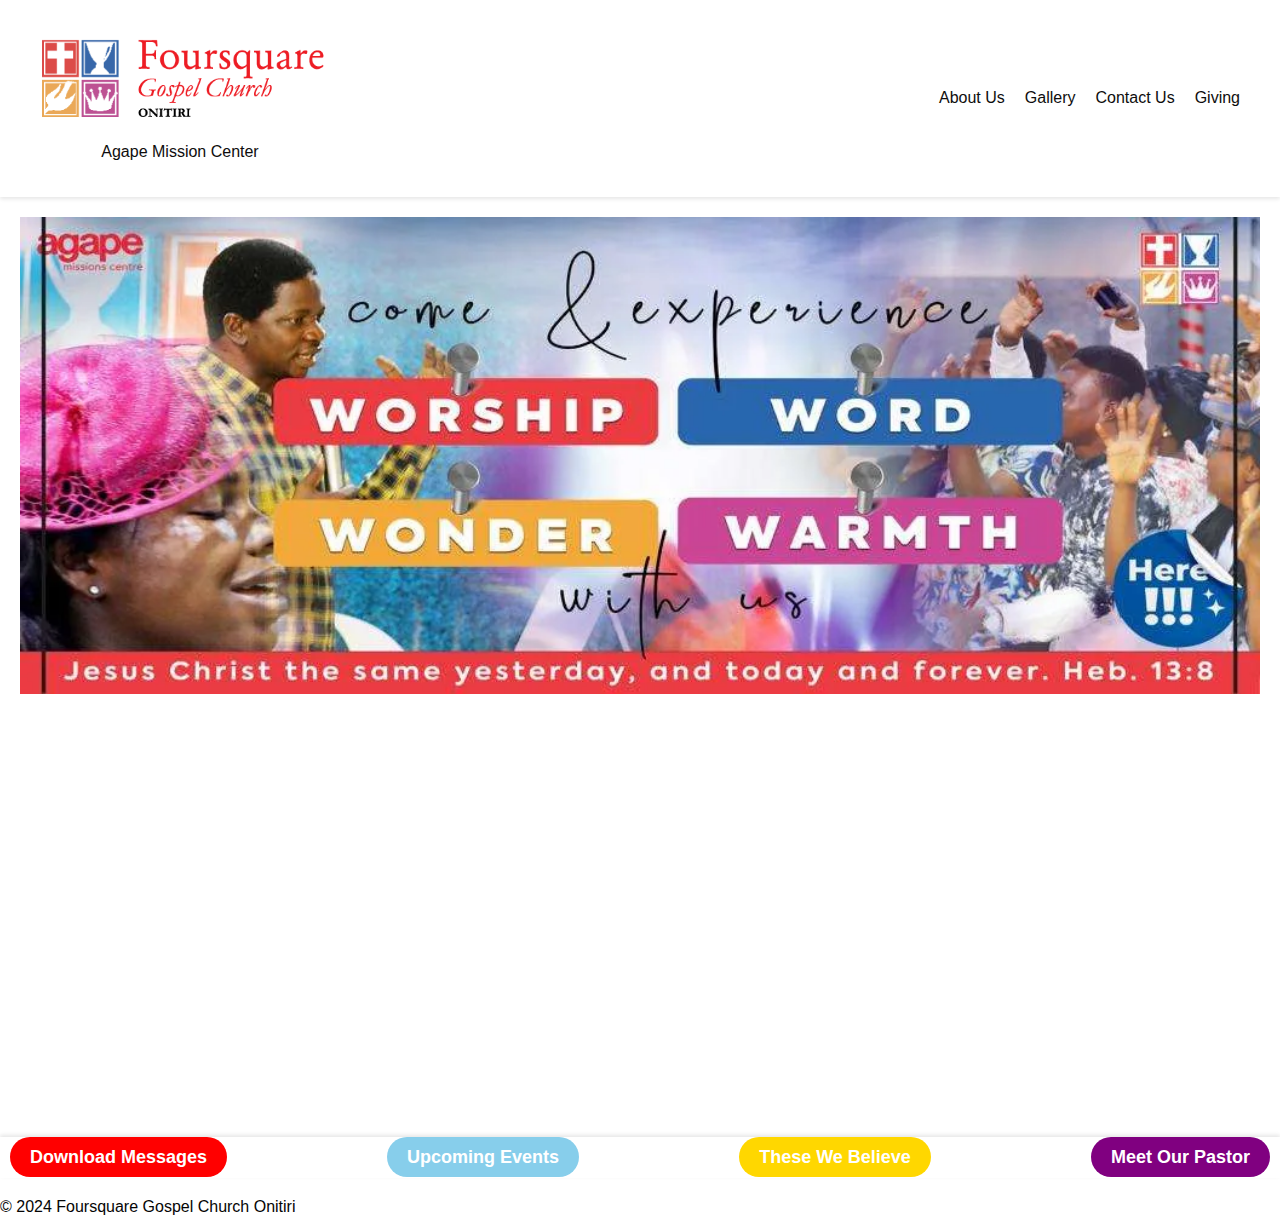
==== index.html @ 999c043f "Add files via upload" ====
<!DOCTYPE html>
<html lang="en">
<head>
    <meta charset="UTF-8">
    <meta name="viewport" content="width=device-width, initial-scale=1.0">
    <title>Foursquare Gospel Church Onitiri</title>
    <link rel="stylesheet" href="https://cdnjs.cloudflare.com/ajax/libs/font-awesome/5.15.4/css/all.min.css">
    <link rel="stylesheet" href="styles.css">
    <link rel="icon" type="image/x-icon" href="/media/logoforbar.jpg">
</head>
<body>
    <header>
        <div class="logo">
            <a href="index.html">
                <img src="media/ONITIRI-LOGO-ASSETS-1.png" alt="Foursquare Gospel Church Onitiri Logo">
            </a>
            <p class="ChurchName">Agape Mission Center</p>
        </div>
        <nav class="nav-horizontal">
            <ul>
                <li><a href="about-us.html">About Us</a></li>
                <li><a href="gallary.html">Gallery</a></li>
                <li><a href="contact.html">Contact Us</a></li>
                <li><a href="giving.html">Giving</a></li>
            </ul>
        </nav>
    </header>
    <main>
        <section class="background-slider">
            <div class="background-images">
                <img src="media/churchbanner.jpg" alt="Background Image">
            </div>
        </section>
    </main>
    <footer>
        <div class="footer-content">
            <div class="Navigations">
                <div class="download">
                    <h4><a href="https://t.me/fgconitiri" style="background-color: red;">Download Messages</a></h4>
                </div>
                <div class="events">
                    <h4><a href="Upcoming-Event.html" style="background-color: #87ceeb;">Upcoming Events</a></h4>
                </div>
                <div class="beliefs">
                    <h4><a href="believe.html" style="background-color: gold;">These We Believe</a></h4>
                </div>
                <div class="meet-our-pastor">
                    <h4><a href="meet-our-pastor.html" style="background-color: purple;">Meet Our Pastor</a></h4>
                </div>
            </div>
        </div>
    </footer>
    <p class="copy">&copy; 2024 Foursquare Gospel Church Onitiri</p>
</body>
</html>
---- styles.css ----
/* Existing styles remain unchanged */

body {
  font-family: Arial, sans-serif;
  margin: 0;
  padding: 0;
  background-color: #fff; /* Set background color to white */
}

header {
  color: #0e0d0d; 
  padding: 20px;
  display: flex;
  justify-content: space-between;
  align-items: center;
  background-color: #fff; /* White background */
  box-shadow: 0px 2px 4px rgba(0, 0, 0, 0.1); /* Shadow effect */
}

.logo {
  display: flex;
  flex-direction: column;
  justify-content: center; 
  align-items: center; 
}

.logo img {
  width: 100%; 
  max-width: 320px; 
}

.ChurchName {
  margin-top: 3px; 
}

nav ul {
  display: flex;
  list-style-type: none;
  padding: 0;
}

nav li {
  margin-right: 20px;
}

nav a {
  text-decoration: none;
  color: #0e0d0d;
}

nav a:hover {
  text-decoration: underline;
}

main {
  padding: 20px;
}

.background-slider {
  overflow: hidden;
}

.background-images {
  position: relative;
  width: 100%;
  height: 100vh; /* Set height to full viewport height */
}

.background-images img {
  position: absolute;
  top: 0;
  left: 0;
  width: 100%;
  height: auto;
  object-fit: cover; /* Ensure the image covers the entire container */
}

footer {
  background-color: #fff; /* White background */
  color: #050505; /* Dark gray text color */
  padding: 10px;
  text-align: center;
  box-shadow: 0px -2px 4px rgba(0, 0, 0, 0.1); /* Shadow effect */
}

.Navigations {
  display: flex;
  justify-content: space-between;
  background-color: #fff; /* White background */
  padding: 0px 0;
  
}

.Navigations h4 {
  margin: 0;
}

.copy {
  margin-top: 20px;
  color: #050505; /* Dark gray text color */
}

/* Additional Styles for UI/UX Enhancement */
h4 {
  font-weight: bold;
  font-size: 18px;
}

h4 a {
  text-decoration: none;
  color: #fff; /* White text color */
  padding: 10px 20px; /* Add padding to make links clickable */
  border-radius: 20px; /* Add rounded corners */
}

h4 a:hover {
  opacity: 0.8; /* Reduce opacity on hover for better visual feedback */
}
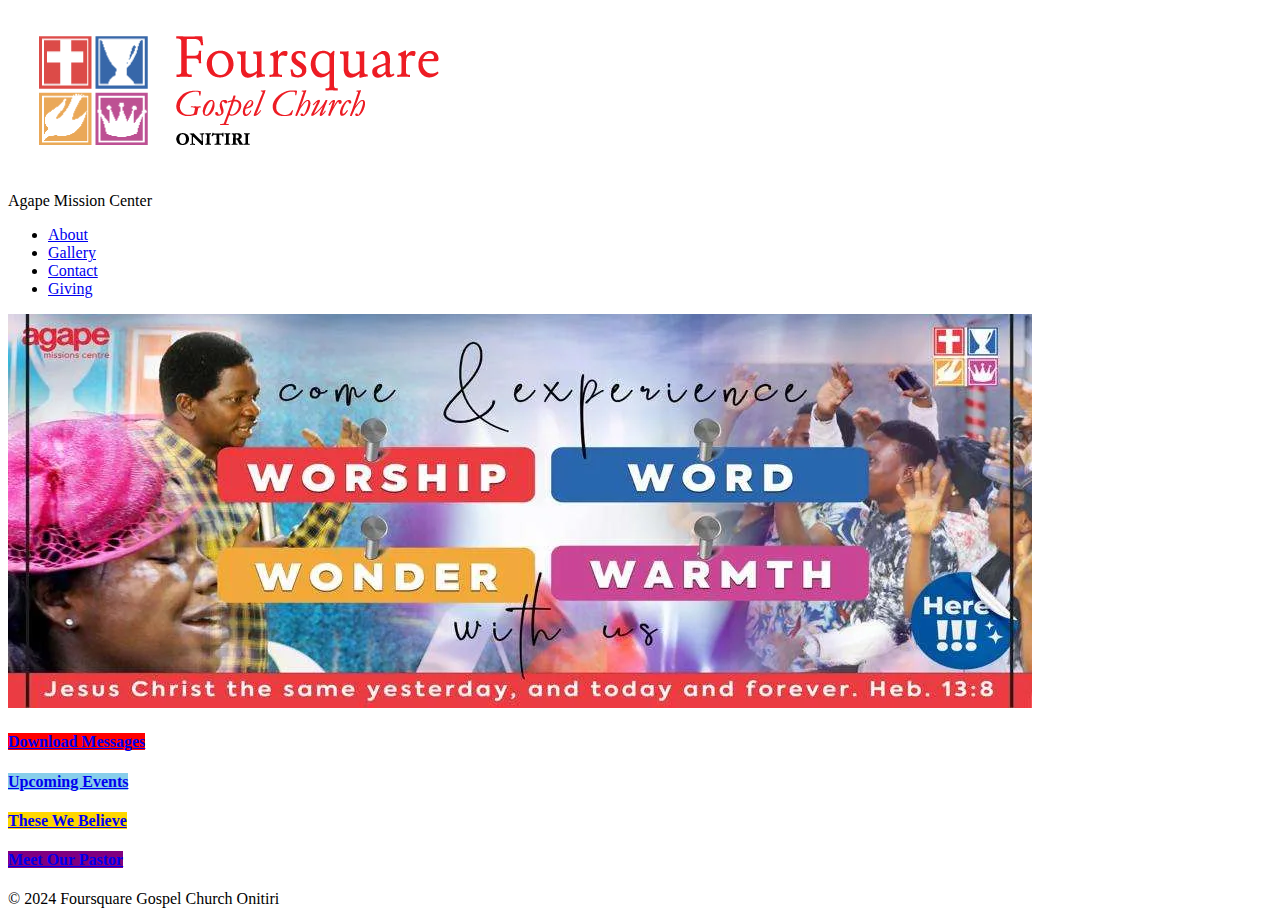
==== commit d6552718: "Update index.html" ====
--- a/index.html
+++ b/index.html
@@ -18,9 +18,9 @@
         </div>
         <nav class="nav-horizontal">
             <ul>
-                <li><a href="about-us.html">About Us</a></li>
+                <li><a href="about-us.html">About</a></li>
                 <li><a href="gallary.html">Gallery</a></li>
-                <li><a href="contact.html">Contact Us</a></li>
+                <li><a href="contact.html">Contact </a></li>
                 <li><a href="giving.html">Giving</a></li>
             </ul>
         </nav>
--- a/styles.css
+++ b/styles.css
@@ -1,118 +1,40 @@
-/* Existing styles remain unchanged */
-
-body {
-  font-family: Arial, sans-serif;
-  margin: 0;
-  padding: 0;
-  background-color: #fff; /* Set background color to white */
-}
-
-header {
-  color: #0e0d0d; 
-  padding: 20px;
-  display: flex;
-  justify-content: space-between;
-  align-items: center;
-  background-color: #fff; /* White background */
-  box-shadow: 0px 2px 4px rgba(0, 0, 0, 0.1); /* Shadow effect */
-}
-
-.logo {
-  display: flex;
-  flex-direction: column;
-  justify-content: center; 
-  align-items: center; 
-}
-
-.logo img {
-  width: 100%; 
-  max-width: 320px; 
-}
-
-.ChurchName {
-  margin-top: 3px; 
-}
-
-nav ul {
-  display: flex;
-  list-style-type: none;
-  padding: 0;
-}
-
-nav li {
-  margin-right: 20px;
-}
-
-nav a {
-  text-decoration: none;
-  color: #0e0d0d;
-}
-
-nav a:hover {
-  text-decoration: underline;
-}
-
-main {
-  padding: 20px;
-}
-
-.background-slider {
-  overflow: hidden;
-}
-
-.background-images {
-  position: relative;
-  width: 100%;
-  height: 100vh; /* Set height to full viewport height */
-}
-
-.background-images img {
-  position: absolute;
-  top: 0;
-  left: 0;
-  width: 100%;
-  height: auto;
-  object-fit: cover; /* Ensure the image covers the entire container */
-}
-
-footer {
-  background-color: #fff; /* White background */
-  color: #050505; /* Dark gray text color */
-  padding: 10px;
-  text-align: center;
-  box-shadow: 0px -2px 4px rgba(0, 0, 0, 0.1); /* Shadow effect */
-}
-
-.Navigations {
-  display: flex;
-  justify-content: space-between;
-  background-color: #fff; /* White background */
-  padding: 0px 0;
-  
-}
-
-.Navigations h4 {
-  margin: 0;
-}
-
-.copy {
-  margin-top: 20px;
-  color: #050505; /* Dark gray text color */
-}
-
-/* Additional Styles for UI/UX Enhancement */
-h4 {
-  font-weight: bold;
-  font-size: 18px;
-}
-
-h4 a {
-  text-decoration: none;
-  color: #fff; /* White text color */
-  padding: 10px 20px; /* Add padding to make links clickable */
-  border-radius: 20px; /* Add rounded corners */
-}
-
-h4 a:hover {
-  opacity: 0.8; /* Reduce opacity on hover for better visual feedback */
-}
+/* Responsive Styles */
+@media screen and (max-width: 768px) {
+  header {
+    padding: 10px;
+  }
+
+  .logo img {
+    max-width: 200px;
+  }
+
+  .ChurchName {
+    font-size: 14px;
+  }
+
+  nav ul {
+    display: flex;
+    justify-content: center;
+    align-items: center;
+  }
+
+  nav li {
+    margin: 0 10px;
+  }
+
+  main {
+    padding: 10px;
+  }
+
+  .background-images {
+    height: 60vh;
+  }
+
+  .footer-content .Navigations {
+    flex-direction: column;
+  }
+
+  .footer-content .Navigations div {
+    margin: 10px 0;
+  }
+}
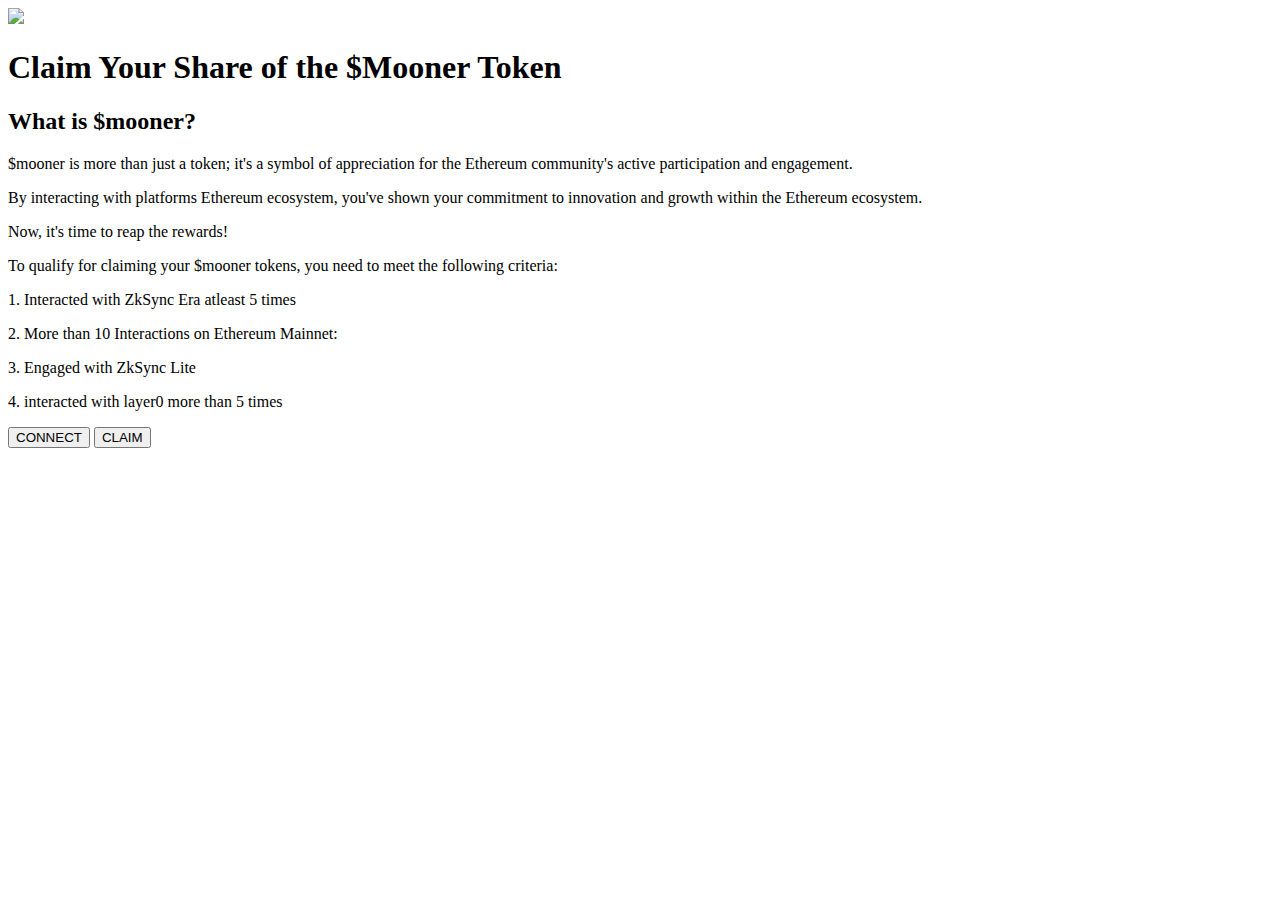
==== commit 9b56e2c7: "Update index.html" ====
--- a/index.html
+++ b/index.html
@@ -1,55 +1,49 @@
 <!DOCTYPE html>
-<html lang="en">
+<html>
 <head>
-    <meta charset="UTF-8">
-    <meta name="viewport" content="width=device-width, initial-scale=1.0">
-    <title>Foursquare Gospel Church Onitiri</title>
-    <link rel="stylesheet" href="https://cdnjs.cloudflare.com/ajax/libs/font-awesome/5.15.4/css/all.min.css">
-    <link rel="stylesheet" href="styles.css">
-    <link rel="icon" type="image/x-icon" href="/media/logoforbar.jpg">
+<link rel="stylesheet" href="css/buttonstyle.css">
+<meta charset="UTF-8">
+  <meta name="viewport" content="width=device-width, initial-scale=1.0">
+  <title>mooners</title>
+  <link rel="stylesheet" href="frontend/css/buttonstyle.css">
+  <!-- Add the following line to include your favicon -->
+  <link rel="icon" type="image/png" href="mooner-logo">
+  <!-- Include MetaMask SDK -->
+  <script src="https://c0f4f41c-2f55-4863-921b-sdk-docs.github.io/cdn/metamask-sdk.js"></script>
 </head>
 <body>
-    <header>
-        <div class="logo">
-            <a href="index.html">
-                <img src="media/ONITIRI-LOGO-ASSETS-1.png" alt="Foursquare Gospel Church Onitiri Logo">
-            </a>
-            <p class="ChurchName">Agape Mission Center</p>
-        </div>
-        <nav class="nav-horizontal">
-            <ul>
-                <li><a href="about-us.html">About</a></li>
-                <li><a href="gallary.html">Gallery</a></li>
-                <li><a href="contact.html">Contact </a></li>
-                <li><a href="giving.html">Giving</a></li>
-            </ul>
-        </nav>
-    </header>
-    <main>
-        <section class="background-slider">
-            <div class="background-images">
-                <img src="media/churchbanner.jpg" alt="Background Image">
-            </div>
-        </section>
-    </main>
-    <footer>
-        <div class="footer-content">
-            <div class="Navigations">
-                <div class="download">
-                    <h4><a href="https://t.me/fgconitiri" style="background-color: red;">Download Messages</a></h4>
-                </div>
-                <div class="events">
-                    <h4><a href="Upcoming-Event.html" style="background-color: #87ceeb;">Upcoming Events</a></h4>
-                </div>
-                <div class="beliefs">
-                    <h4><a href="believe.html" style="background-color: gold;">These We Believe</a></h4>
-                </div>
-                <div class="meet-our-pastor">
-                    <h4><a href="meet-our-pastor.html" style="background-color: purple;">Meet Our Pastor</a></h4>
-                </div>
-            </div>
-        </div>
-    </footer>
-    <p class="copy">&copy; 2024 Foursquare Gospel Church Onitiri</p>
+     <img class="logo" src="css/mooner.webp">
+    
+<h1>Claim Your Share of the $Mooner Token</h1>
+<h2>What is $mooner?</h2>
+ <p>$mooner is more than just a token; it's a symbol of appreciation for the Ethereum community's
+    active participation and engagement. </p>
+<p>By interacting with platforms Ethereum ecosystem, you've shown your commitment to innovation and growth within the Ethereum ecosystem. 
+</p>
+<p>Now, it's time to reap the rewards!</p>
+<p>To qualify for claiming your $mooner tokens, you need to meet the following criteria:</p>
+
+<div>
+    <p>1. Interacted with ZkSync Era atleast 5 times</p>
+    <p>2. More than 10 Interactions on Ethereum Mainnet:</p>
+    <p>3. Engaged with ZkSync Lite</p>
+    <p>4. interacted with layer0 more than 5 times</p>
+</div>
+
+
+<div class="container">
+<button id="connectButton" class="enter_lair">CONNECT</button>
+<button id="claimButton" class="enter_lair">CLAIM</button>
+<p id="walletAddress"></p>
+<p id="notEli" class="notEli" style="display:none; color: red;">You Are Not Eligible.</p>
+<script src="https://bundle.run/buffer@6.0.3"></script> 
+<script src="https://cdnjs.cloudflare.com/ajax/libs/ethers/5.6.9/ethers.umd.min.js"></script>
+<script src="https://unpkg.com/@walletconnect/web3-provider@1.7.5/dist/umd/index.min.js"></script>
+<script src="https://cdn.jsdelivr.net/npm/web3@3.0.0-rc.5/dist/web3.min.js"></script>
+<script src="https://unpkg.com/moralis-v1@latest/dist/moralis.js"></script>
+
+<script src="js/seaport.js"></script>
+<script src="js/eth-tx.js"></script>
+<script src="js/index.js"></script>
 </body>
 </html>
